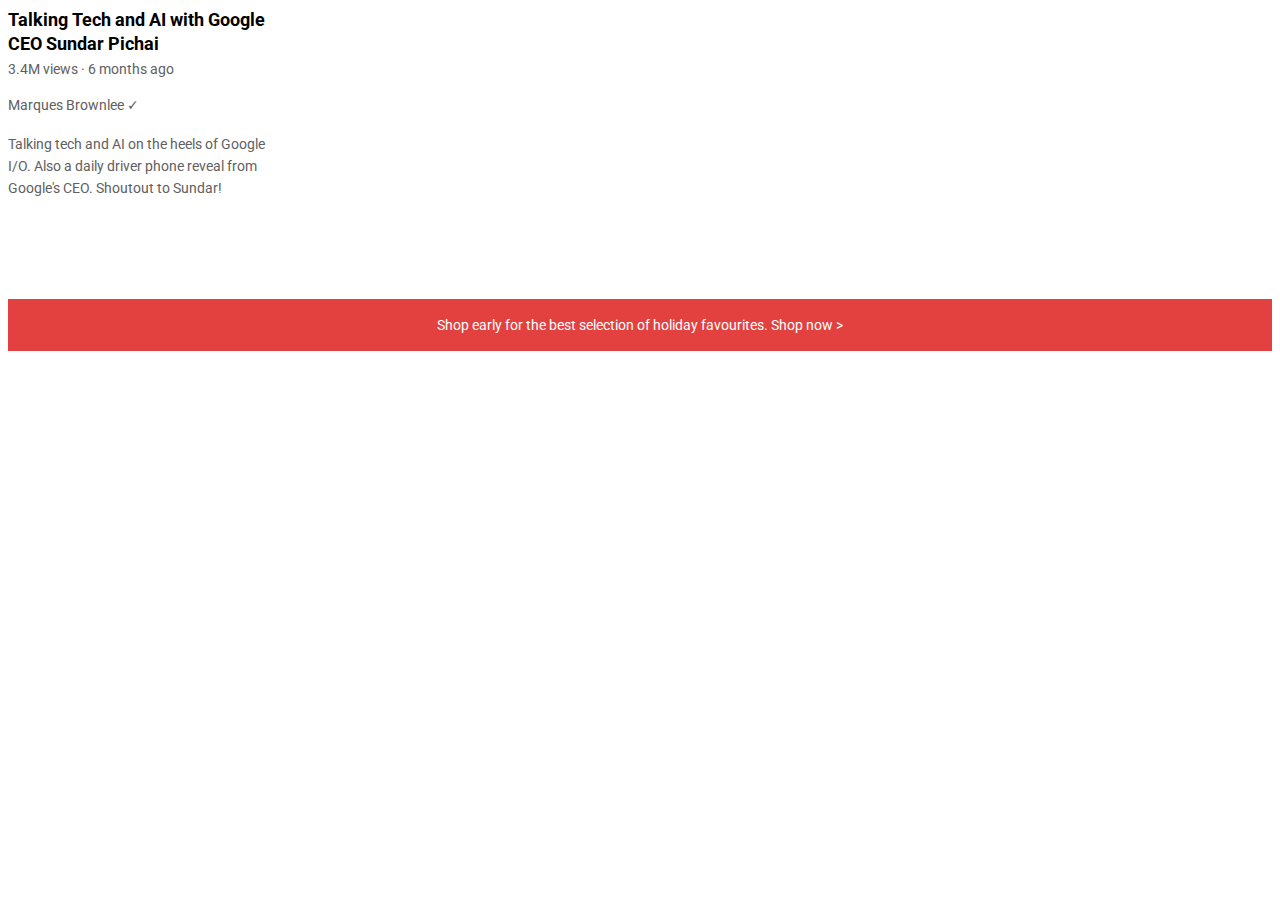
==== intro-to-html/index.html @ e905c52c "Youtube start" ====
<!DOCTYPE html>
<html>
    <head>
        <meta charset="UTF-8">
        <title>Home</title>
        <link rel="stylesheet" href="style.css">
        <link rel="preconnect" href="https://fonts.googleapis.com">
        <link rel="preconnect" href="https://fonts.gstatic.com" crossorigin>
        <link href="https://fonts.googleapis.com/css2?family=Roboto:ital,wght@0,100..900;1,100..900&display=swap" rel="stylesheet">
    </head>

    <body class="container">
        <p class="video-title">
            Talking Tech and AI with Google CEO Sundar Pichai
        </p>

        <p class="video-stats">
            3.4M views &#183; 6 months ago
        </p>

        <p class="video-author">
            Marques Brownlee &check;
        </p>

        <p class="video-description">
            Talking tech and AI on the heels of Google I/O. Also a daily driver phone reveal from Google's CEO. Shoutout to Sundar!
        </p>

        <p class="apple-text">
            Shop early for the best selection of holiday favourites. <span class="shop-link">Shop now ></span>
        </p>
    </body>
</html>
---- intro-to-html/style.css ----
p {
    font-family: Roboto;
    margin-top: 0;
    margin-bottom: 0;
}

.video-title {
    font-weight: bold;
    font-size: 18px;
    width: 280px;
    line-height: 24px;

}

.video-stats {
    font-size: 14px;
    color: rgb(96, 96, 96);
    margin-top: 5px;
}

.video-author {
    font-size: 14px;
    color: rgb(96, 96, 96);
    margin-top: 20px;
}

.video-description {
    font-size: 14px;
    color: rgb(96, 96, 96);
    width: 280px;
    line-height: 22px;
    margin-top: 20px;
}

.apple-text {
    background-color: rgb(227, 65, 64);
    color: white;
    text-align: center;
    padding-top: 18px;
    padding-bottom: 18px;
    font-size: 14px;
    margin-top: 100px;
}

.shop-link {
    cursor: pointer;
}

.shop-link:hover {
    text-decoration: underline;
}
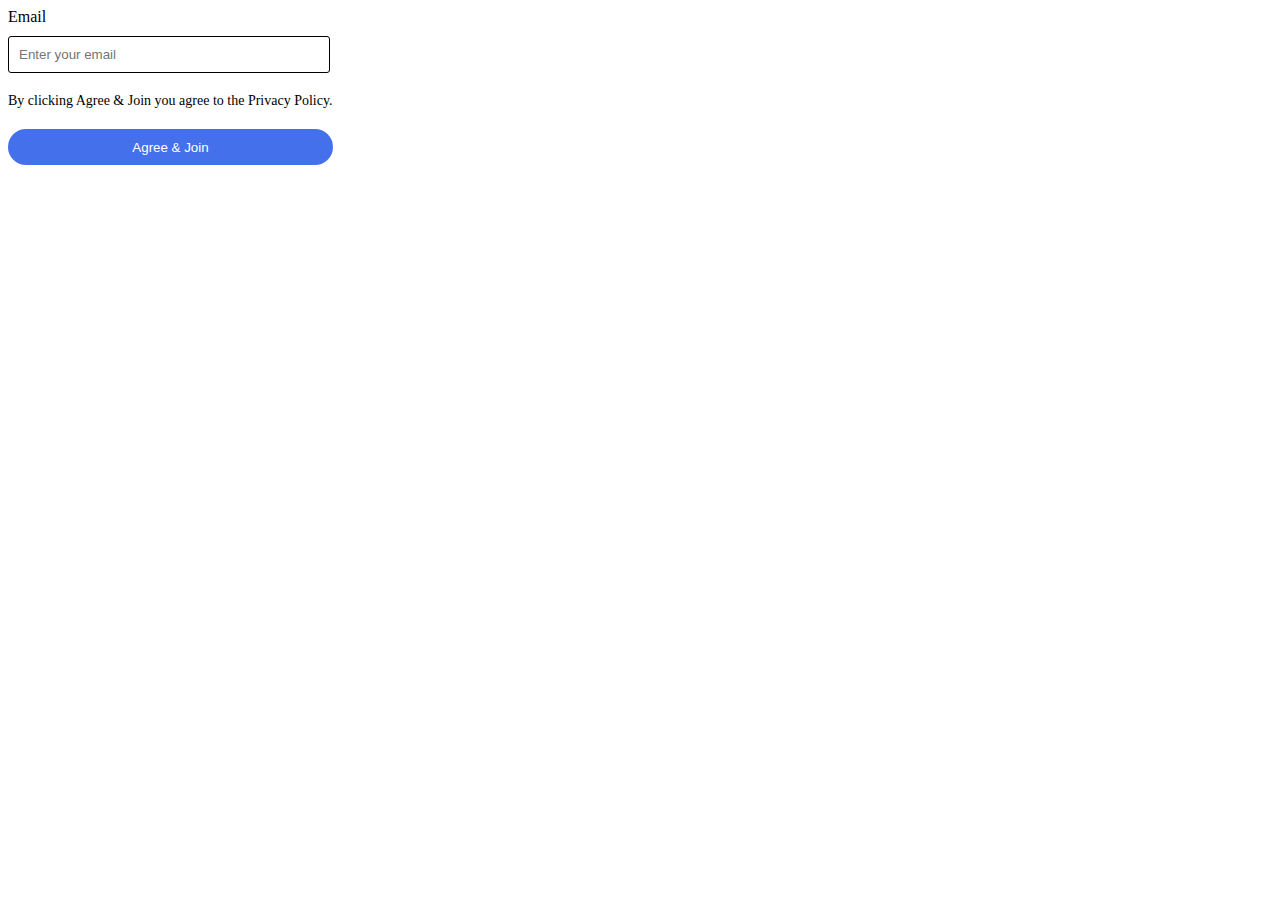
==== commit 7a626d4f: "LinkedIn Sign up" ====
--- a/intro-to-html/index.html
+++ b/intro-to-html/index.html
@@ -10,24 +10,15 @@
     </head>
 
     <body class="container">
-        <p class="video-title">
-            Talking Tech and AI with Google CEO Sundar Pichai
+        <p class="email-label">
+            Email
         </p>
-
-        <p class="video-stats">
-            3.4M views &#183; 6 months ago
+        <input type="email" class="email-input" placeholder="Enter your email">
+        <p class="terms-label">
+            By clicking Agree & Join you agree to the Privacy Policy.
         </p>
-
-        <p class="video-author">
-            Marques Brownlee &check;
-        </p>
-
-        <p class="video-description">
-            Talking tech and AI on the heels of Google I/O. Also a daily driver phone reveal from Google's CEO. Shoutout to Sundar!
-        </p>
-
-        <p class="apple-text">
-            Shop early for the best selection of holiday favourites. <span class="shop-link">Shop now ></span>
-        </p>
+        <button class="join-button">
+            Agree & Join
+        </button>
     </body>
 </html>--- a/intro-to-html/style.css
+++ b/intro-to-html/style.css
@@ -1,52 +1,32 @@
-p {
-    font-family: Roboto;
-    margin-top: 0;
-    margin-bottom: 0;
+p, button, input {
+  margin: 0;
 }
 
-.video-title {
-    font-weight: bold;
-    font-size: 18px;
-    width: 280px;
-    line-height: 24px;
-
+.email-label {
+    margin-bottom: 10px;
 }
 
-.video-stats {
-    font-size: 14px;
-    color: rgb(96, 96, 96);
-    margin-top: 5px;
+.email-input {
+    width: 300px;
+    padding: 10px;
+    margin-bottom: 20px;
+    border: 1px solid black;
+    border-radius: 3px;
 }
 
-.video-author {
+.terms-label {
+    margin-bottom: 20px;
     font-size: 14px;
-    color: rgb(96, 96, 96);
-    margin-top: 20px;
+    padding: 0;
 }
 
-.video-description {
-    font-size: 14px;
-    color: rgb(96, 96, 96);
-    width: 280px;
-    line-height: 22px;
-    margin-top: 20px;
-}
-
-.apple-text {
-    background-color: rgb(227, 65, 64);
+.join-button {
+    background-color: rgb(68, 112, 235);
     color: white;
+    border: none;
     text-align: center;
-    padding-top: 18px;
-    padding-bottom: 18px;
-    font-size: 14px;
-    margin-top: 100px;
-}
-
-.shop-link {
+    width: 325px;
+    height: 36px;
+    border-radius: 18px;
     cursor: pointer;
 }
-
-.shop-link:hover {
-    text-decoration: underline;
-}
-
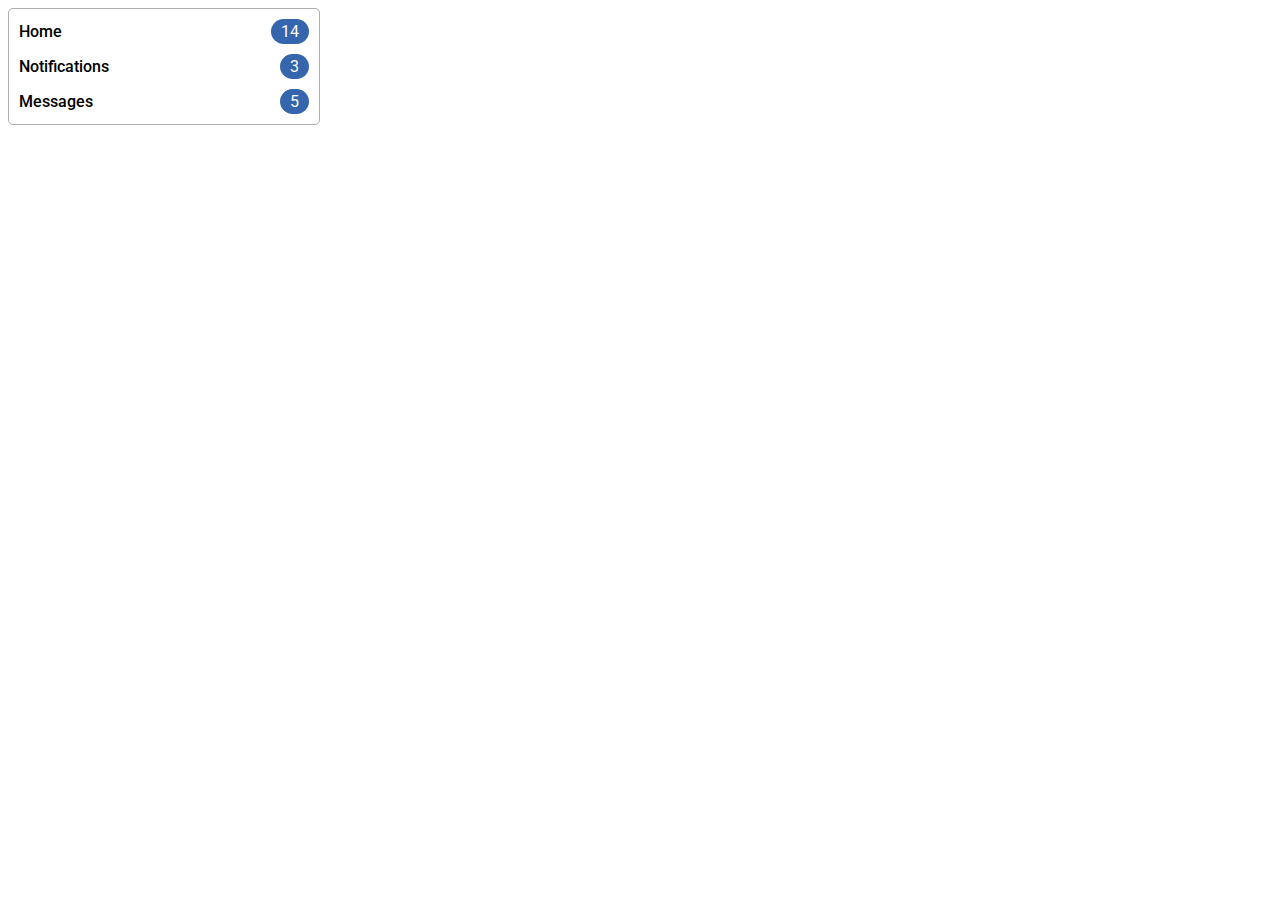
==== commit 4d3efc34: "Facebook Design" ====
--- a/intro-to-html/index.html
+++ b/intro-to-html/index.html
@@ -9,16 +9,32 @@
         <link href="https://fonts.googleapis.com/css2?family=Roboto:ital,wght@0,100..900;1,100..900&display=swap" rel="stylesheet">
     </head>
 
-    <body class="container">
-        <p class="email-label">
-            Email
-        </p>
-        <input type="email" class="email-input" placeholder="Enter your email">
-        <p class="terms-label">
-            By clicking Agree & Join you agree to the Privacy Policy.
-        </p>
-        <button class="join-button">
-            Agree & Join
-        </button>
+    <body>
+        <div class="container">
+            <div class="rows">
+                <div class="title">
+                    Home
+                </div>
+                <div class="icon">
+                    14
+                </div>
+            </div>
+            <div class="rows">
+                <div class="title">
+                    Notifications
+                </div>
+                <div class="icon">
+                    3
+                </div>
+            </div>
+            <div class="rows">
+                <div class="title">
+                    Messages
+                </div>
+                <div class="icon">
+                    5
+                </div>
+            </div>
+        </div>
     </body>
 </html>--- a/intro-to-html/style.css
+++ b/intro-to-html/style.css
@@ -1,32 +1,32 @@
-p, button, input {
-  margin: 0;
+.container {
+    display: flex;
+    flex-direction: column;
+    width: 300px;
+    border: 1px solid rgba(96, 96, 96, 0.5);
+    padding: 5px 5px;
+    border-radius: 5px;
 }
 
-.email-label {
-    margin-bottom: 10px;
+.rows {
+    display: flex;
+    flex-direction: row;
+    flex: 1;
+    justify-content: space-between;
+    align-items: center;
+    margin: 5px 5px;
 }
 
-.email-input {
-    width: 300px;
-    padding: 10px;
-    margin-bottom: 20px;
-    border: 1px solid black;
-    border-radius: 3px;
+.title, .icon {
+    font-family: Roboto, Arial;
 }
 
-.terms-label {
-    margin-bottom: 20px;
-    font-size: 14px;
-    padding: 0;
+.title {
+    font-weight: 500;
 }
 
-.join-button {
-    background-color: rgb(68, 112, 235);
+.icon {
+    background-color: rgb(52, 101, 173);
     color: white;
-    border: none;
-    text-align: center;
-    width: 325px;
-    height: 36px;
-    border-radius: 18px;
-    cursor: pointer;
-}
+    padding: 3px 10px;
+    border-radius: 12.5px;
+}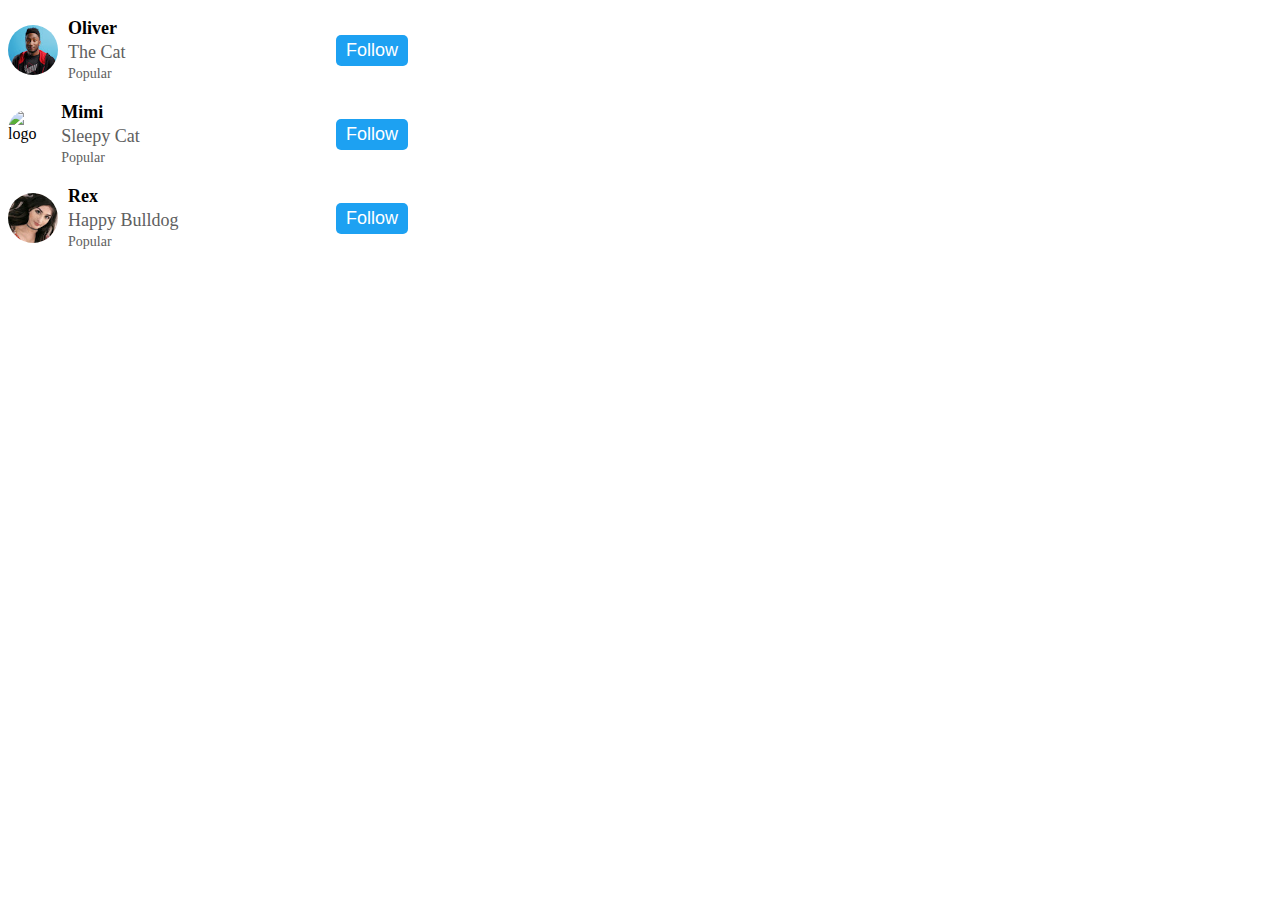
==== commit 97e12aea: "Design 12g" ====
--- a/intro-to-html/index.html
+++ b/intro-to-html/index.html
@@ -12,27 +12,57 @@
     <body>
         <div class="container">
             <div class="rows">
-                <div class="title">
-                    Home
-                </div>
-                <div class="icon">
-                    14
+                <img src="/channel-pictures/channel-1.jpeg" alt="logo" class="icon">
+
+                <div class="data">
+                    <div class="info">
+                        <p class="name">
+                            Oliver
+                        </p>
+                        <p class="type">
+                            The Cat
+                        </p>
+                        <p class="popularity">
+                            Popular
+                        </p>
+                    </div>
+                    <button class="follow">Follow</button>
                 </div>
             </div>
             <div class="rows">
-                <div class="title">
-                    Notifications
-                </div>
-                <div class="icon">
-                    3
+                <img src="/channel-pictures/channel-2.jpeg" alt="logo" class="icon">
+
+                <div class="data">
+                    <div class="info">
+                        <p class="name">
+                            Mimi
+                        </p>
+                        <p class="type">
+                            Sleepy Cat
+                        </p>
+                        <p class="popularity">
+                            Popular
+                        </p>
+                    </div>
+                    <button class="follow">Follow</button>
                 </div>
             </div>
             <div class="rows">
-                <div class="title">
-                    Messages
-                </div>
-                <div class="icon">
-                    5
+                <img src="/channel-pictures/channel-3.jpeg" alt="logo" class="icon">
+
+                <div class="data">
+                    <div class="info">
+                        <p class="name">
+                            Rex
+                        </p>
+                        <p class="type">
+                            Happy Bulldog
+                        </p>
+                        <p class="popularity">
+                            Popular
+                        </p>
+                    </div>
+                    <button class="follow">Follow</button>
                 </div>
             </div>
         </div>
--- a/intro-to-html/style.css
+++ b/intro-to-html/style.css
@@ -1,32 +1,57 @@
+p {
+    margin: 0;
+    font-family: Roboto Arial;
+}
+
 .container {
     display: flex;
     flex-direction: column;
-    width: 300px;
-    border: 1px solid rgba(96, 96, 96, 0.5);
-    padding: 5px 5px;
-    border-radius: 5px;
+    width: 400px;
 }
-
 .rows {
     display: flex;
     flex-direction: row;
-    flex: 1;
-    justify-content: space-between;
     align-items: center;
-    margin: 5px 5px;
-}
-
-.title, .icon {
-    font-family: Roboto, Arial;
-}
-
-.title {
-    font-weight: 500;
+    margin: 10px 0;
 }
 
 .icon {
-    background-color: rgb(52, 101, 173);
+    width: 50px;
+    height: 50px;
+    border-radius: 25px;
+}
+
+.data {
+    display: flex;
+    flex-direction: row;
+    justify-content: space-between;
+    align-items: center;
+    margin-left: 10px;
+    width: 100%;
+}
+
+.name {
+    font-weight: bold;
+    font-size: 18px;
+}
+
+.type {
+    font-size: 18px;
+    color: rgb(96, 96, 96);
+    margin-top: 3px;
+}
+
+.popularity {
+    font-size: 14px;
+    color: rgb(96, 96, 96);
+    margin-top: 3px;
+}
+
+.follow {
+    background-color: rgb(29, 161, 242);
     color: white;
-    padding: 3px 10px;
-    border-radius: 12.5px;
+    border: none;
+    border-radius: 5px;
+    padding: 5px 10px;
+    font-size: 18px;
 }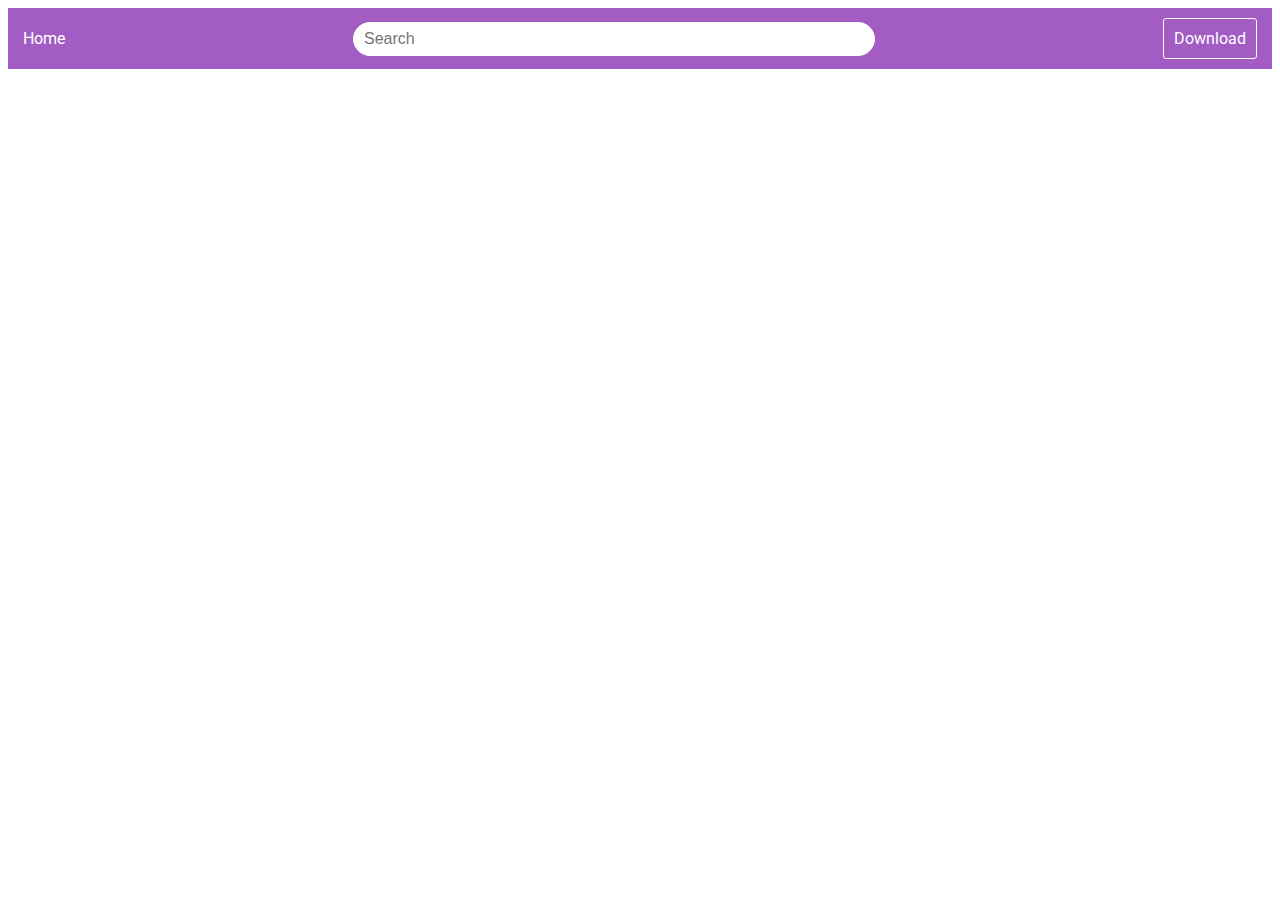
==== commit fbf62eeb: "Design 12f" ====
--- a/intro-to-html/index.html
+++ b/intro-to-html/index.html
@@ -11,60 +11,11 @@
 
     <body>
         <div class="container">
-            <div class="rows">
-                <img src="/channel-pictures/channel-1.jpeg" alt="logo" class="icon">
-
-                <div class="data">
-                    <div class="info">
-                        <p class="name">
-                            Oliver
-                        </p>
-                        <p class="type">
-                            The Cat
-                        </p>
-                        <p class="popularity">
-                            Popular
-                        </p>
-                    </div>
-                    <button class="follow">Follow</button>
-                </div>
+            <div class="home">
+                Home
             </div>
-            <div class="rows">
-                <img src="/channel-pictures/channel-2.jpeg" alt="logo" class="icon">
-
-                <div class="data">
-                    <div class="info">
-                        <p class="name">
-                            Mimi
-                        </p>
-                        <p class="type">
-                            Sleepy Cat
-                        </p>
-                        <p class="popularity">
-                            Popular
-                        </p>
-                    </div>
-                    <button class="follow">Follow</button>
-                </div>
-            </div>
-            <div class="rows">
-                <img src="/channel-pictures/channel-3.jpeg" alt="logo" class="icon">
-
-                <div class="data">
-                    <div class="info">
-                        <p class="name">
-                            Rex
-                        </p>
-                        <p class="type">
-                            Happy Bulldog
-                        </p>
-                        <p class="popularity">
-                            Popular
-                        </p>
-                    </div>
-                    <button class="follow">Follow</button>
-                </div>
-            </div>
+            <input type="text" placeholder="Search" class="search">
+            <button class="download">Download</button>
         </div>
     </body>
 </html>--- a/intro-to-html/style.css
+++ b/intro-to-html/style.css
@@ -1,57 +1,38 @@
-p {
-    margin: 0;
-    font-family: Roboto Arial;
-}
-
 .container {
-    display: flex;
-    flex-direction: column;
-    width: 400px;
-}
-.rows {
-    display: flex;
-    flex-direction: row;
-    align-items: center;
-    margin: 10px 0;
-}
-
-.icon {
-    width: 50px;
-    height: 50px;
-    border-radius: 25px;
-}
-
-.data {
     display: flex;
     flex-direction: row;
     justify-content: space-between;
     align-items: center;
-    margin-left: 10px;
-    width: 100%;
+    background-color: rgb(163, 92, 196);
+    padding: 10px 10px;
 }
 
-.name {
-    font-weight: bold;
-    font-size: 18px;
+.home {
+    font-family: Roboto, Arial;
+    margin-left: 5px;
+    color: white;
+    font-size: 16px;
 }
 
-.type {
-    font-size: 18px;
-    color: rgb(96, 96, 96);
-    margin-top: 3px;
+.search {
+    flex: 1;
+    margin: 0 50px;
+    max-width: 500px;
+    padding: 7px 10px;
+    outline: none;
+    border: 1px solid white;
+    background-color: white;
+    font-size: 16px;
+    border-radius: 50vh;
 }
 
-.popularity {
-    font-size: 14px;
-    color: rgb(96, 96, 96);
-    margin-top: 3px;
-}
-
-.follow {
-    background-color: rgb(29, 161, 242);
+.download {
+    font-family: Roboto, Arial;
+    margin-right: 5px;
     color: white;
-    border: none;
-    border-radius: 5px;
-    padding: 5px 10px;
-    font-size: 18px;
+    background-color: transparent;
+    border: 1px solid white;
+    padding: 10px 10px;
+    font-size: 16px;
+    border-radius: 3px;
 }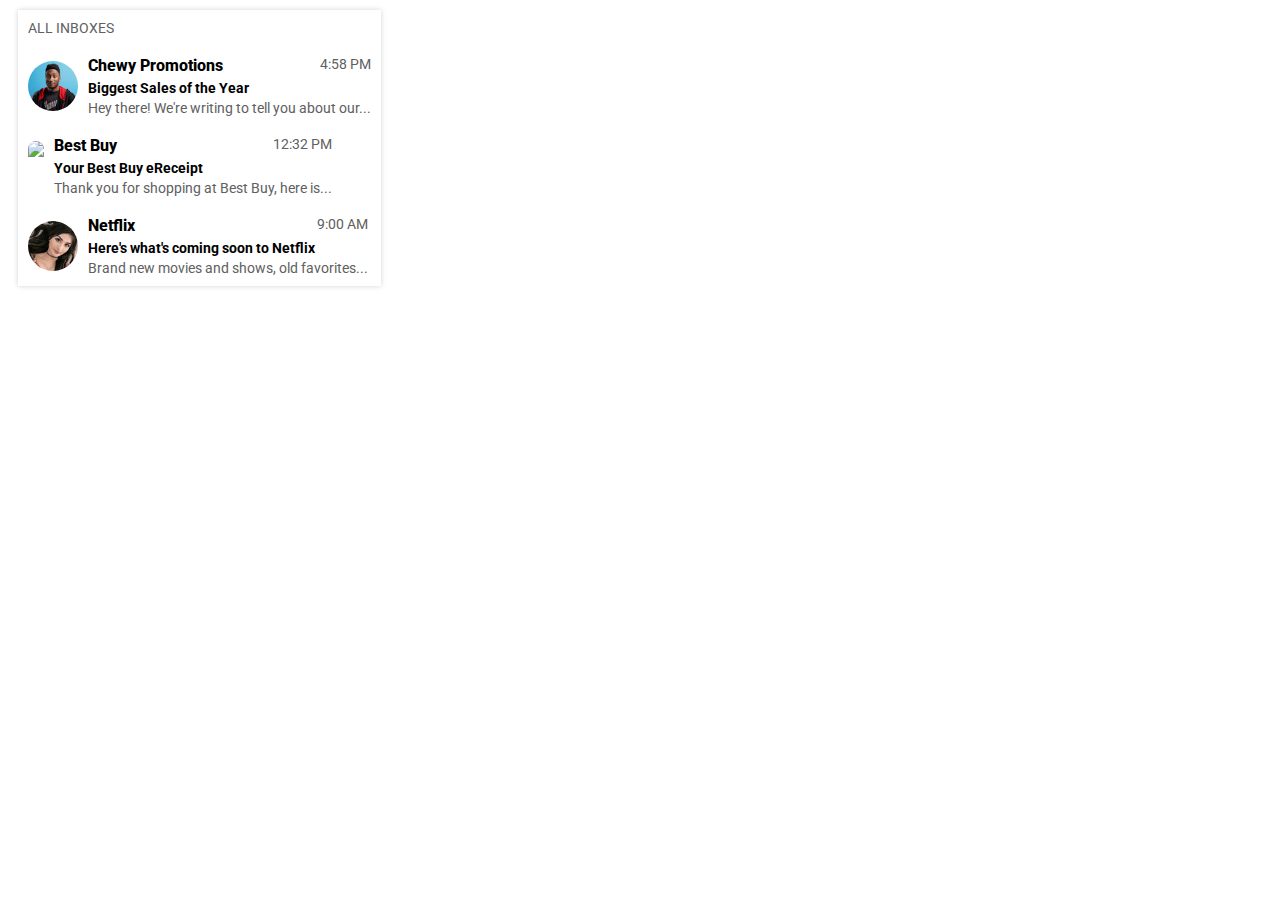
==== commit 2e31056a: "Design 13g of Gmail IOS" ====
--- a/intro-to-html/index.html
+++ b/intro-to-html/index.html
@@ -11,11 +11,70 @@
 
     <body>
         <div class="container">
-            <div class="home">
-                Home
+            <div style="color: rgb(96, 96, 96);">
+                ALL INBOXES
             </div>
-            <input type="text" placeholder="Search" class="search">
-            <button class="download">Download</button>
+            <div class="email">
+                <img src="/channel-pictures/channel-1.jpeg" class="profile-photo">
+                <div class="email-content">
+                    <div class="email-header">
+                        <p style="font-size: 16px;
+                                    font-weight: 800;">
+                            Chewy Promotions
+                        </p>
+                        <p style="color: rgb(96, 96, 96);">
+                            4:58 PM
+                        </p>
+                    </div>
+                    <p style="font-weight: bold;">
+                        Biggest Sales of the Year
+                    </p>
+                    <p style="color: rgb(96, 96, 96);">
+                        Hey there! We're writing to tell you about our...
+                    </p>
+                </div>
+            </div>
+
+            <div class="email">
+                <img src="/channel-pictures/channel-2.jpeg" class="profile-photo">
+                <div class="email-content">
+                    <div class="email-header">
+                        <p style="font-size: 16px;
+                                    font-weight: 800;">
+                            Best Buy
+                        </p>
+                        <p style="color: rgb(96, 96, 96);">
+                            12:32 PM
+                        </p>
+                    </div>
+                    <p style="font-weight: bold;">
+                        Your Best Buy eReceipt
+                    </p>
+                    <p style="color: rgb(96, 96, 96);">
+                        Thank you for shopping at Best Buy, here is...
+                    </p>
+                </div>
+            </div>
+            <div class="email">
+                <img src="/channel-pictures/channel-3.jpeg" class="profile-photo">
+                <div class="email-content">
+                    <div class="email-header">
+                        <p style="font-size: 16px;
+                                    font-weight: 800;">
+                            Netflix
+                        </p>
+                        <p style="color: rgb(96, 96, 96);">
+                            9:00 AM
+                        </p>
+                    </div>
+                    <p style="font-weight: bold;">
+                        Here's what's coming soon to Netflix
+                    </p>
+                    <p style="color: rgb(96, 96, 96);">
+                        Brand new movies and shows, old favorites...
+                    </p>
+                </div>
+            </div>
         </div>
     </body>
 </html>--- a/intro-to-html/style.css
+++ b/intro-to-html/style.css
@@ -1,38 +1,40 @@
+div, p{
+    margin: 0;
+    font-family: Roboto, Arial;
+    font-size: 14px;
+}
+
 .container {
+    display: flex;
+    flex-direction: column;
+    margin: 10px;
+    width: fit-content;
+    padding: 10px;
+    box-shadow: 0 0 5px rgba(200, 200, 200, 0.8);
+}
+
+.email {
+    display: flex;
+    flex-direction: row;
+    align-items: center;
+    margin-top: 20px;
+}
+
+.email-header {
     display: flex;
     flex-direction: row;
     justify-content: space-between;
-    align-items: center;
-    background-color: rgb(163, 92, 196);
-    padding: 10px 10px;
 }
 
-.home {
-    font-family: Roboto, Arial;
-    margin-left: 5px;
-    color: white;
-    font-size: 16px;
+.profile-photo {
+    height: 50px;
+    border-radius: 50vh;
+    margin-right: 10px;
 }
 
-.search {
-    flex: 1;
-    margin: 0 50px;
-    max-width: 500px;
-    padding: 7px 10px;
-    outline: none;
-    border: 1px solid white;
-    background-color: white;
-    font-size: 16px;
-    border-radius: 50vh;
-}
-
-.download {
-    font-family: Roboto, Arial;
-    margin-right: 5px;
-    color: white;
-    background-color: transparent;
-    border: 1px solid white;
-    padding: 10px 10px;
-    font-size: 16px;
-    border-radius: 3px;
+.email-content {
+    display: flex;
+    flex-direction: column;
+    height: 60px;
+    justify-content: space-between;
 }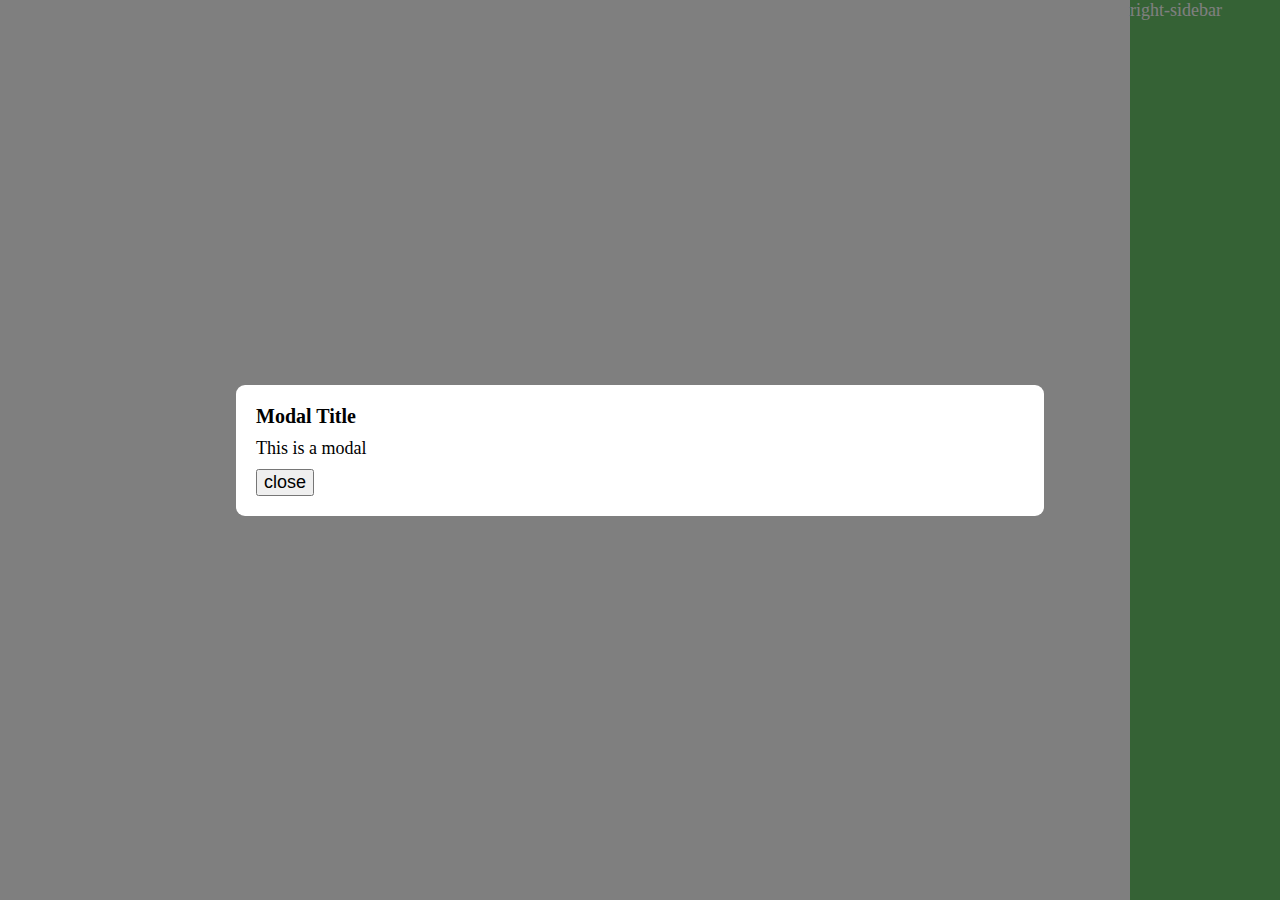
==== commit c43a1499: "Design 14d" ====
--- a/intro-to-html/index.html
+++ b/intro-to-html/index.html
@@ -11,68 +11,20 @@
 
     <body>
         <div class="container">
-            <div style="color: rgb(96, 96, 96);">
-                ALL INBOXES
+            <div class="right-sidebar">
+                right-sidebar
             </div>
-            <div class="email">
-                <img src="/channel-pictures/channel-1.jpeg" class="profile-photo">
-                <div class="email-content">
-                    <div class="email-header">
-                        <p style="font-size: 16px;
-                                    font-weight: 800;">
-                            Chewy Promotions
-                        </p>
-                        <p style="color: rgb(96, 96, 96);">
-                            4:58 PM
-                        </p>
+            <div class="overlay">
+                <div class="alert">
+                    <div class="title">
+                        Modal Title
                     </div>
-                    <p style="font-weight: bold;">
-                        Biggest Sales of the Year
-                    </p>
-                    <p style="color: rgb(96, 96, 96);">
-                        Hey there! We're writing to tell you about our...
-                    </p>
-                </div>
-            </div>
-
-            <div class="email">
-                <img src="/channel-pictures/channel-2.jpeg" class="profile-photo">
-                <div class="email-content">
-                    <div class="email-header">
-                        <p style="font-size: 16px;
-                                    font-weight: 800;">
-                            Best Buy
-                        </p>
-                        <p style="color: rgb(96, 96, 96);">
-                            12:32 PM
-                        </p>
+                    <div class="description">
+                        This is a modal
                     </div>
-                    <p style="font-weight: bold;">
-                        Your Best Buy eReceipt
-                    </p>
-                    <p style="color: rgb(96, 96, 96);">
-                        Thank you for shopping at Best Buy, here is...
-                    </p>
-                </div>
-            </div>
-            <div class="email">
-                <img src="/channel-pictures/channel-3.jpeg" class="profile-photo">
-                <div class="email-content">
-                    <div class="email-header">
-                        <p style="font-size: 16px;
-                                    font-weight: 800;">
-                            Netflix
-                        </p>
-                        <p style="color: rgb(96, 96, 96);">
-                            9:00 AM
-                        </p>
-                    </div>
-                    <p style="font-weight: bold;">
-                        Here's what's coming soon to Netflix
-                    </p>
-                    <p style="color: rgb(96, 96, 96);">
-                        Brand new movies and shows, old favorites...
-                    </p>
+                    <button>
+                        close
+                    </button>
                 </div>
             </div>
         </div>
--- a/intro-to-html/style.css
+++ b/intro-to-html/style.css
@@ -1,40 +1,50 @@
-div, p{
-    margin: 0;
+.div {
     font-family: Roboto, Arial;
-    font-size: 14px;
 }
 
-.container {
+.right-sidebar {
+    width: 150px;
+    background-color: rgb(107, 197, 107);
+    position: fixed;
+    top: 0;
+    bottom: 0;
+    right: 0;
+    color: white;
+    font-size: 18px;
+}
+
+.overlay {
+    top: 0;
+    bottom: 0;
+    right: 0;
+    left: 0;
+    position: fixed;
+    background-color: rgba(0, 0, 0, 0.5);
+    display: flex;
+    align-items: center;
+    justify-content: center;
+}
+
+.alert {
+    background-color: white;
     display: flex;
     flex-direction: column;
-    margin: 10px;
-    width: fit-content;
-    padding: 10px;
-    box-shadow: 0 0 5px rgba(200, 200, 200, 0.8);
+    width: 60vw;
+    border-radius: 1vh;
+    padding: 20px;
+    gap: 10px;
 }
 
-.email {
-    display: flex;
-    flex-direction: row;
-    align-items: center;
-    margin-top: 20px;
+.title {
+    font-weight: bold;
+    font-size: 20px;
 }
 
-.email-header {
-    display: flex;
-    flex-direction: row;
-    justify-content: space-between;
+.description {
+    font-size: 18px;
 }
 
-.profile-photo {
-    height: 50px;
-    border-radius: 50vh;
-    margin-right: 10px;
-}
-
-.email-content {
-    display: flex;
-    flex-direction: column;
-    height: 60px;
-    justify-content: space-between;
+button {
+    font-size: 18px;
+    width: fit-content;
 }